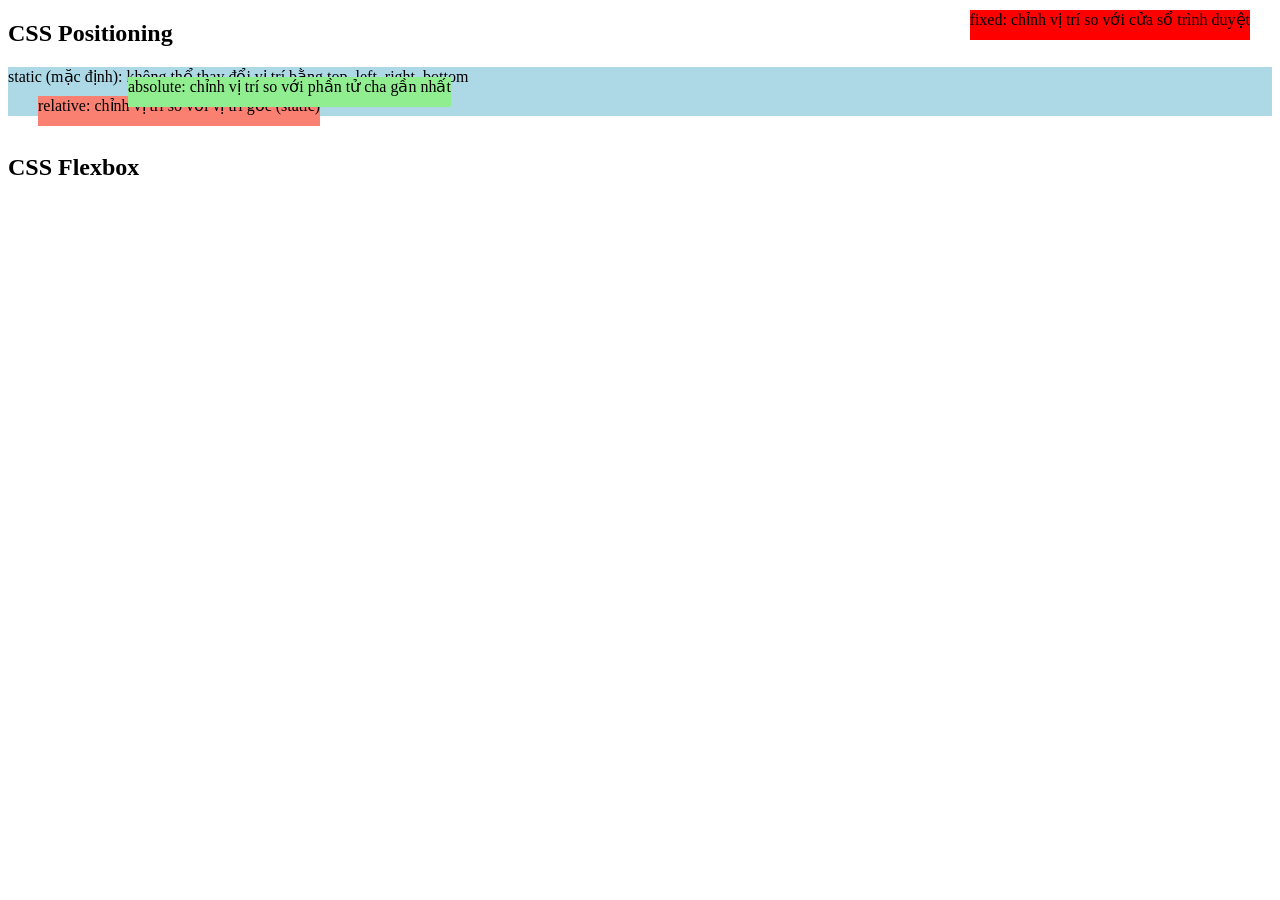
==== Lesson4/index.html @ d686cfa9 "Lesson 4" ====
<!DOCTYPE html>
<html lang="en">
<head>
    <meta charset="UTF-8">
    <meta name="viewport" content="width=device-width, initial-scale=1.0">
    <title>Lesson 4</title>
    <!-- Liên kết CSS -->
    <link rel="stylesheet" href="./style.css">
</head>
<body>
    <h2>CSS Positioning</h2>
    <div class="position1">
        <p>static (mặc định): không thể thay đổi vị trí bằng top, left, right, bottom</p>
        <p class="child">relative: chỉnh vị trí so với vị trí gốc (static)</p>
        <p class="child2">absolute: chỉnh vị trí so với phần tử cha gần nhất</p>
        <p class="child3">fixed: chỉnh vị trí so với cửa sổ trình duyệt</p>
    </div>

    <br>

    <h2>CSS Flexbox</h2>
</body>
</html>
---- Lesson4/style.css ----
.position1 {
    position: relative;
    background-color: lightblue;
}

.position1 p {
    margin: 0;
}

.child {
    position: relative;
    background-color: salmon;
    /* Chiều ngang vừa với content (nội dung chữ) */
    width: fit-content;
    height: 30px;
    /* Chỉnh vị trí */
    top: 10px;
    left: 30px;
}

.child2 {
    position: absolute;
    background-color: lightgreen;
    /* Chiều ngang vừa với content (nội dung chữ) */
    width: fit-content;
    height: 30px;
    /* Chỉnh vị trí */
    top: 10px;
    left: 120px;
}

.child3 {
    position: fixed;
    background-color: red;
    /* Chiều ngang vừa với content (nội dung chữ) */
    width: fit-content;
    height: 30px;
    /* Chỉnh vị trí */
    top: 10px;
    right: 30px;
}
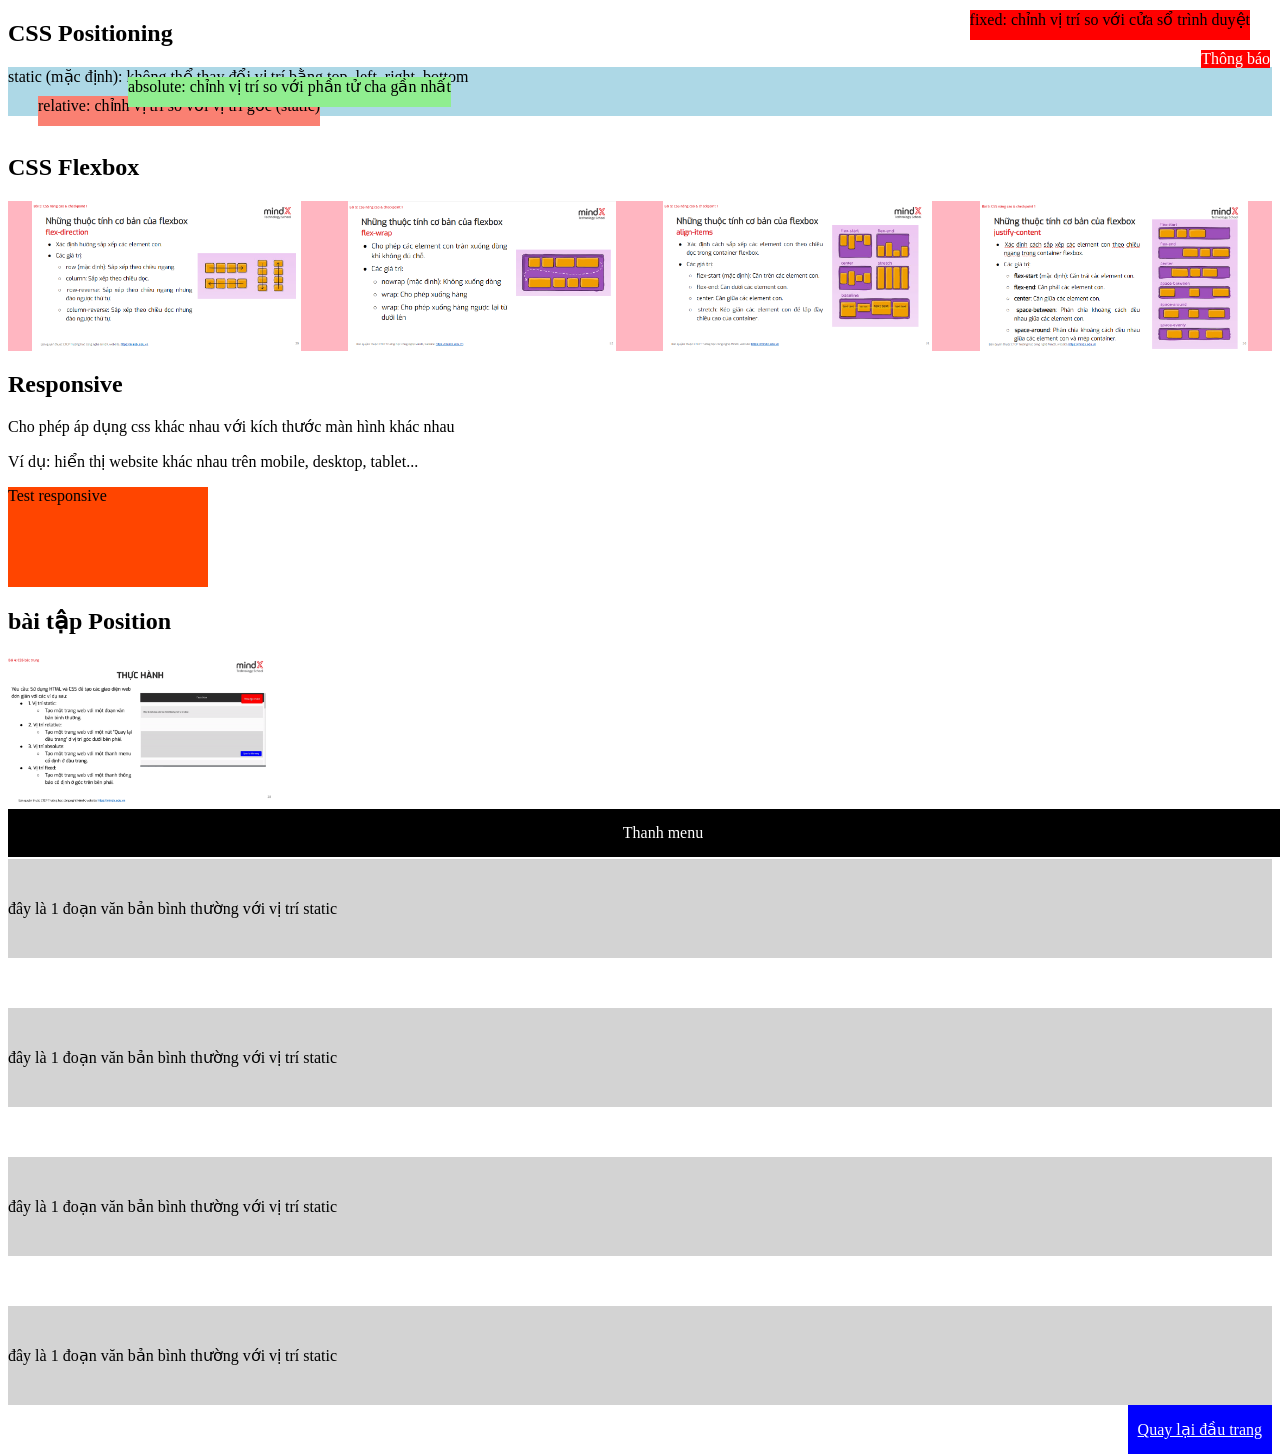
==== commit 00b5f3f4: "Lesson 4" ====
--- a/Lesson4/index.html
+++ b/Lesson4/index.html
@@ -1,5 +1,6 @@
 <!DOCTYPE html>
 <html lang="en">
+
 <head>
     <meta charset="UTF-8">
     <meta name="viewport" content="width=device-width, initial-scale=1.0">
@@ -7,6 +8,7 @@
     <!-- Liên kết CSS -->
     <link rel="stylesheet" href="./style.css">
 </head>
+
 <body>
     <h2>CSS Positioning</h2>
     <div class="position1">
@@ -19,5 +21,37 @@
     <br>
 
     <h2>CSS Flexbox</h2>
+    <div class="container">
+        <img src="./images/anh1.png" alt="">
+        <img src="./images/anh2.png" alt="">
+        <img src="./images/anh3.png" alt="">
+        <img src="./images/anh4.png" alt="">
+    </div>
+
+    <h2>Responsive</h2>
+    <p>Cho phép áp dụng css khác nhau với kích thước màn hình khác nhau</p>
+    <p>Ví dụ: hiển thị website khác nhau trên mobile, desktop, tablet...</p>
+
+    <p id="test">Test responsive</p>
+
+    <!-- bài tập -->
+    <h2>bài tập Position</h2>
+    <img src="./images/anh5.png" alt="">
+
+    <!-- Thanh menu (absolute) -->
+    <div class="menu">Thanh menu</div>
+
+    <!-- Nội dung (static) -->
+    <div class="noidung">đây là 1 đoạn văn bản bình thường với vị trí static</div>
+    <div class="noidung">đây là 1 đoạn văn bản bình thường với vị trí static</div>
+    <div class="noidung">đây là 1 đoạn văn bản bình thường với vị trí static</div>
+    <div class="noidung">đây là 1 đoạn văn bản bình thường với vị trí static</div>
+
+    <!-- Nút quay lại đầu trang (relative) -->
+    <a href="#" class="quaylai">Quay lại đầu trang</a>
+
+    <!-- Thông báo (fixed) -->
+    <div class="thongbao">Thông báo</div>
 </body>
+
 </html>
--- a/Lesson4/style.css
+++ b/Lesson4/style.css
@@ -38,4 +38,71 @@
     /* Chỉnh vị trí */
     top: 10px;
     right: 30px;
+}
+
+img{
+    height: 150px;
+}
+
+/* Flexbox */
+.container {
+    display: flex;
+    background-color: lightpink;
+    /* Hướng sắp xếp các phần tử */
+    flex-direction: row;
+    /* Vị trí theo chiều ngang container */
+    justify-content: space-around;
+    /* Vị trí theo chiều dọc container */
+    align-items: center;
+    /* Xuống dòng khi hết chỗ */
+    flex-wrap: wrap;
+}
+
+/* Responsive */
+#test {
+    background-color: orangered;
+    width: 200px;
+    height: 100px
+}
+
+/* CSS cho màn hình nhỏ hơn 768px */
+@media (max-width: 768px){
+    #test {
+        background-color: aqua;
+    }
+}
+
+/* Bài tập position */
+.menu {
+    position: absolute;
+    width: 100%;
+    color: white;
+    background-color: black;
+    padding: 15px;
+    text-align: center;
+}
+
+.noidung{
+    background-color: lightgray;
+    /* padding: top&bottom left&right */
+    padding: 40px 0;
+    margin-top: 50px;
+}
+
+.quaylai {
+    position: relative;
+    background-color: blue;
+    color: white;
+    padding: 15px 10px;
+    /* CHo nút sang bên phải */
+    float: right
+}
+
+.thongbao {
+    position: fixed;
+    background-color: red;
+    color: white;
+    /* Vị trí trên màn hình */
+    top: 50px;
+    right: 10px;
 }
